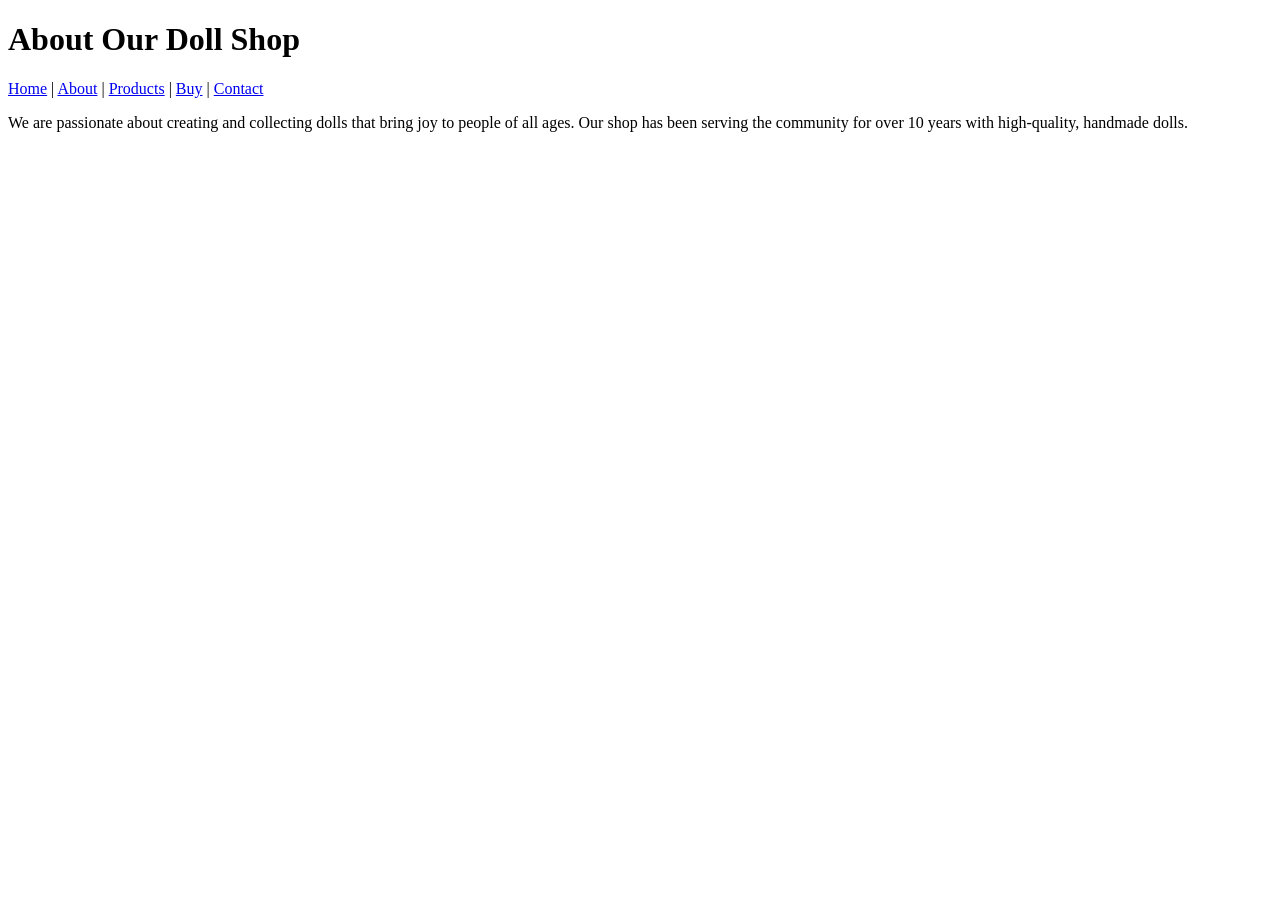
==== about.html @ e06706cc "Candy" ====
<!DOCTYPE html>
<html lang="en">
<head>
    <meta charset="UTF-8">
    <meta name="viewport" content="width=device-width, initial-scale=1.0">
    <title>Doll Shop - About Us</title>
    <link rel="stylesheet" href="css/about.css">
</head>
<body>
    <header>
        <h1>About Our Doll Shop</h1>
        <nav>
            <a href="index.html">Home</a> |
            <a href="about.html">About</a> |
            <a href="product.html">Products</a> |
            <a href="buy.html">Buy</a> |
            <a href="contact.html">Contact</a>
        </nav>
    </header>
    <main>
        <p>We are passionate about creating and collecting dolls that bring joy to people of all ages. Our shop has been serving the community for over 10 years with high-quality, handmade dolls.</p>
    </main>
</body>
</html>
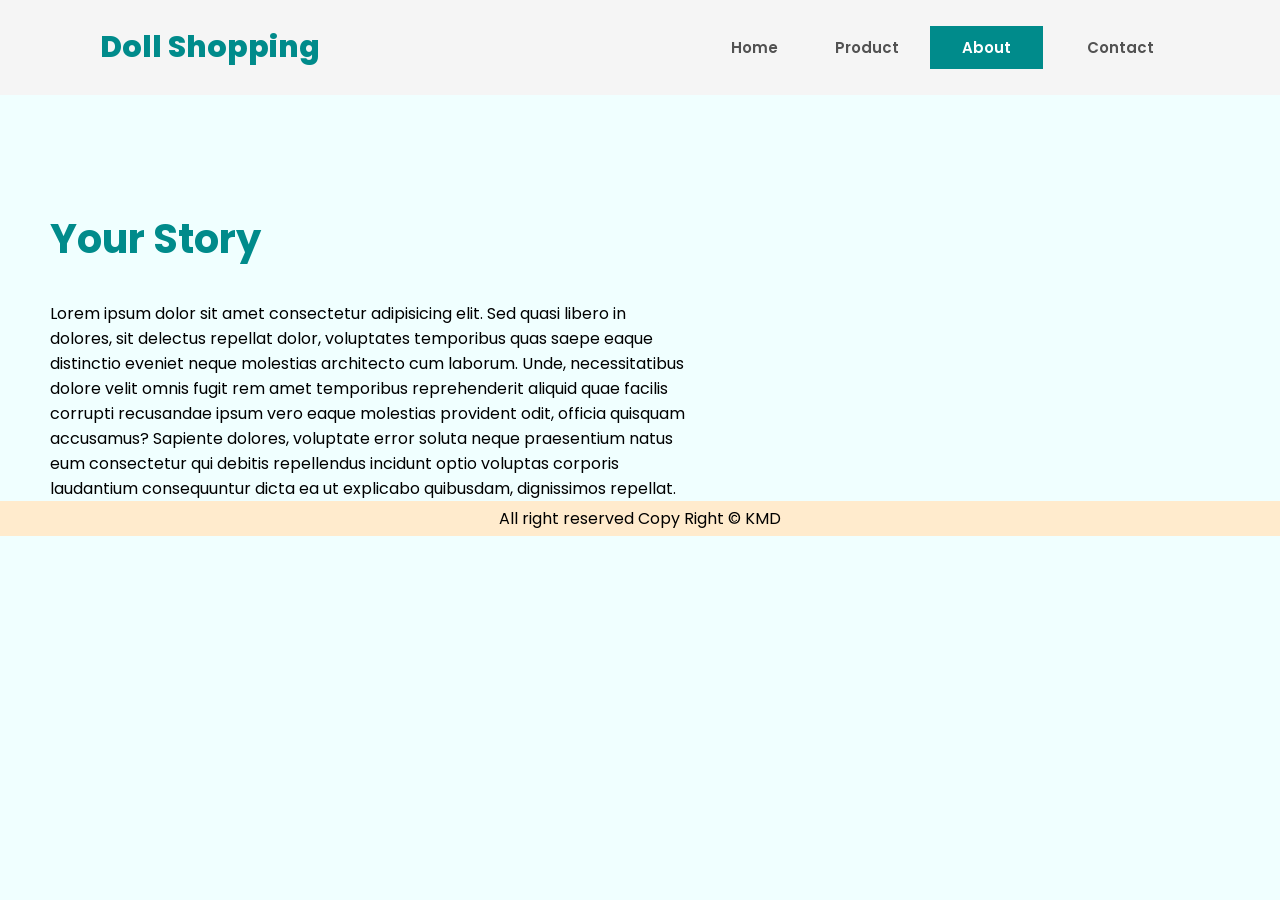
==== commit 17816190: "Candy" ====
--- a/about.html
+++ b/about.html
@@ -1,24 +1,58 @@
 <!DOCTYPE html>
 <html lang="en">
-<head>
-    <meta charset="UTF-8">
-    <meta name="viewport" content="width=device-width, initial-scale=1.0">
-    <title>Doll Shop - About Us</title>
-    <link rel="stylesheet" href="css/about.css">
-</head>
-<body>
-    <header>
-        <h1>About Our Doll Shop</h1>
-        <nav>
-            <a href="index.html">Home</a> |
-            <a href="about.html">About</a> |
-            <a href="product.html">Products</a> |
-            <a href="buy.html">Buy</a> |
-            <a href="contact.html">Contact</a>
-        </nav>
-    </header>
-    <main>
-        <p>We are passionate about creating and collecting dolls that bring joy to people of all ages. Our shop has been serving the community for over 10 years with high-quality, handmade dolls.</p>
-    </main>
-</body>
-</html>+  <head>
+    <meta charset="UTF-8" />
+    <meta name="viewport" content="width=device-width, initial-scale=1.0" />
+    <title>Website Learning With KMD</title>
+    <link rel="stylesheet" href="css/index.css" />
+    <!-- <link rel="stylesheet" href="contact.css"> -->
+    <!-- <link rel="stylesheet" href="icon/css/all.min.css"> -->
+    <link rel="stylesheet" href="css/about.css" />
+  </head>
+  <body>
+    <section class="aboutsection">
+      <!-- Start Nav  -->
+      <nav class="navbar">
+        <a href="#" class="logo"> Doll Shopping </a>
+        <ul class="links" type="none">
+          <a href="index.html"><li class="link">Home</li></a>
+          <a href="product.html"><li class="link">Product</li></a>
+          <a href="about.html"><li class="link contact">About</li></a>
+          <a href="contact.html"><li class="link">Contact</li></a>
+        </ul>
+      </nav>
+      <!-- End Nav  -->
+       
+      <!-- start about section  -->
+      <div class="container aboutcontainer">
+
+
+        <div class="img aboutimg">
+          <img src="#" alt="" />
+        </div>
+
+
+
+        <div class="abouttext">
+          <h1 class="abouttitle">Your Story</h1>
+          <p>
+            Lorem ipsum dolor sit amet consectetur adipisicing elit. Sed quasi
+            libero in dolores, sit delectus repellat dolor, voluptates
+            temporibus quas saepe eaque distinctio eveniet neque molestias
+            architecto cum laborum. Unde, necessitatibus dolore velit omnis
+            fugit rem amet temporibus reprehenderit aliquid quae facilis
+            corrupti recusandae ipsum vero eaque molestias provident odit,
+            officia quisquam accusamus? Sapiente dolores, voluptate error soluta
+            neque praesentium natus eum consectetur qui debitis repellendus
+            incidunt optio voluptas corporis laudantium consequuntur dicta ea ut
+            explicabo quibusdam, dignissimos repellat.
+          </p>
+        </div>
+
+
+      </div>
+    </section>
+    <footer>All right reserved Copy Right &copy; KMD</footer>
+  </body>
+</html>
+<script src="icon/js/all.min.js"></script>
--- a/css/index.css
+++ b/css/index.css
@@ -0,0 +1,210 @@
+*{
+    margin: 0;
+    padding: 0;
+    box-sizing: border-box;
+}
+
+::-webkit-scrollbar{ 
+    width: 0;
+}
+
+::selection{
+    color: white;
+    background-color: plum;
+}
+
+body{
+    background-color: azure;
+}
+
+/* Navbar */
+
+.navbar {
+    margin: auto;
+    padding: 25px 100px;
+    display: flex;
+    align-items: center;
+    justify-content: space-between;
+    background-color: whitesmoke;
+    font-family: 'Raleway',sans-serif;
+}
+
+a {
+    text-decoration: none;
+
+color: darkcyan;
+
+}
+
+
+a:hover {
+
+text-decoration: none;
+
+}
+
+li{
+    list-style: none;
+}
+
+
+
+
+.logo {
+
+font-size: 30px;
+
+font-weight: 800;
+
+}
+
+
+.links {
+
+display: flex;
+
+align-items: center;
+justify-content: center;
+
+}
+
+
+.links a {
+
+margin-left: 5px;
+}
+
+
+.link {
+
+font-size: 15px;
+font-weight: 600;
+padding: 8px 26px;
+transition: 0.3s linear; 
+color: #525252;
+}
+
+.link:hover {
+ background-color: darkcyan; color: white; 
+}
+
+.links a:last-child {
+ margin-left: 18px;
+}
+
+.contact {
+color: #fff;
+
+background-color: darkcyan;
+
+padding-inline: 30px;
+
+border: 2px solid darkcyan;
+
+}
+
+
+
+
+.contact:hover {
+
+background-color: transparent; color: darkcyan;
+}
+
+/* Home Page */
+
+.home {
+
+display: flex;
+ align-items: center; 
+ justify-content: center; 
+ background-color: azure;
+font-family: 'Raleway', sans-serif;
+
+}
+
+.right {
+
+margin-right: 10%;
+
+}
+
+.maintitle {
+
+font-size: 70px;
+
+color: lightcoral;
+
+margin-bottom: 20px;
+
+}
+
+
+
+span {
+
+color: darkcyan;
+}
+
+.right p {
+color: darkcyan;
+
+font-size: 15px;
+
+line-height: 26px;
+}
+
+
+
+.btn {
+
+font-size: 15px;
+
+font-weight: 600;
+
+padding: 10px 30px;
+
+margin-top: 30px;
+
+display: inline-block;
+
+border: 2px solid darkcyan;
+
+color: darkcyan;
+
+border-radius: 5px;
+
+transition: all 0.3s linear;
+}
+
+.btn:hover {
+
+border: 2px solid lightcoral;
+
+background-color: lightcoral;
+
+color: white;
+
+}
+
+img {
+width: 570px;
+}
+
+
+
+/* footer */
+
+footer {
+    
+font-family: 'Poppins', sans-serif;
+
+padding: 5px;
+
+width: 100%;
+
+background-color: blanchedalmond;
+
+text-align: center;
+
+}
--- a/css/about.css
+++ b/css/about.css
@@ -0,0 +1,30 @@
+@import url('https://fonts.googleapis.com/css2?family=Poppins:ital,wght@0,100;0,200;0,300;0,400;0,500;0,600;0,700;0,800;0,900;1,100;1,200;1,300;1,400;1,500;1,600;1,700;1,800;1,900&display=swap');
+
+
+*{
+    margin: 0;
+    padding: 0;
+    box-sizing: border-box;
+    font-family: 'Poppins',sans-serif;
+}
+
+.aboutcontainer {
+    margin-top: 50px;
+    display:flex;
+}
+
+.aboutimg img {
+    width: 500px;
+    margin-left: 50px;
+}
+
+.abouttext {
+    width: 50%;
+    margin-top: 5%;
+}
+
+.abouttitle {
+    color: darkcyan;
+    margin-bottom: 5%;
+    font-size: 40px;
+}
